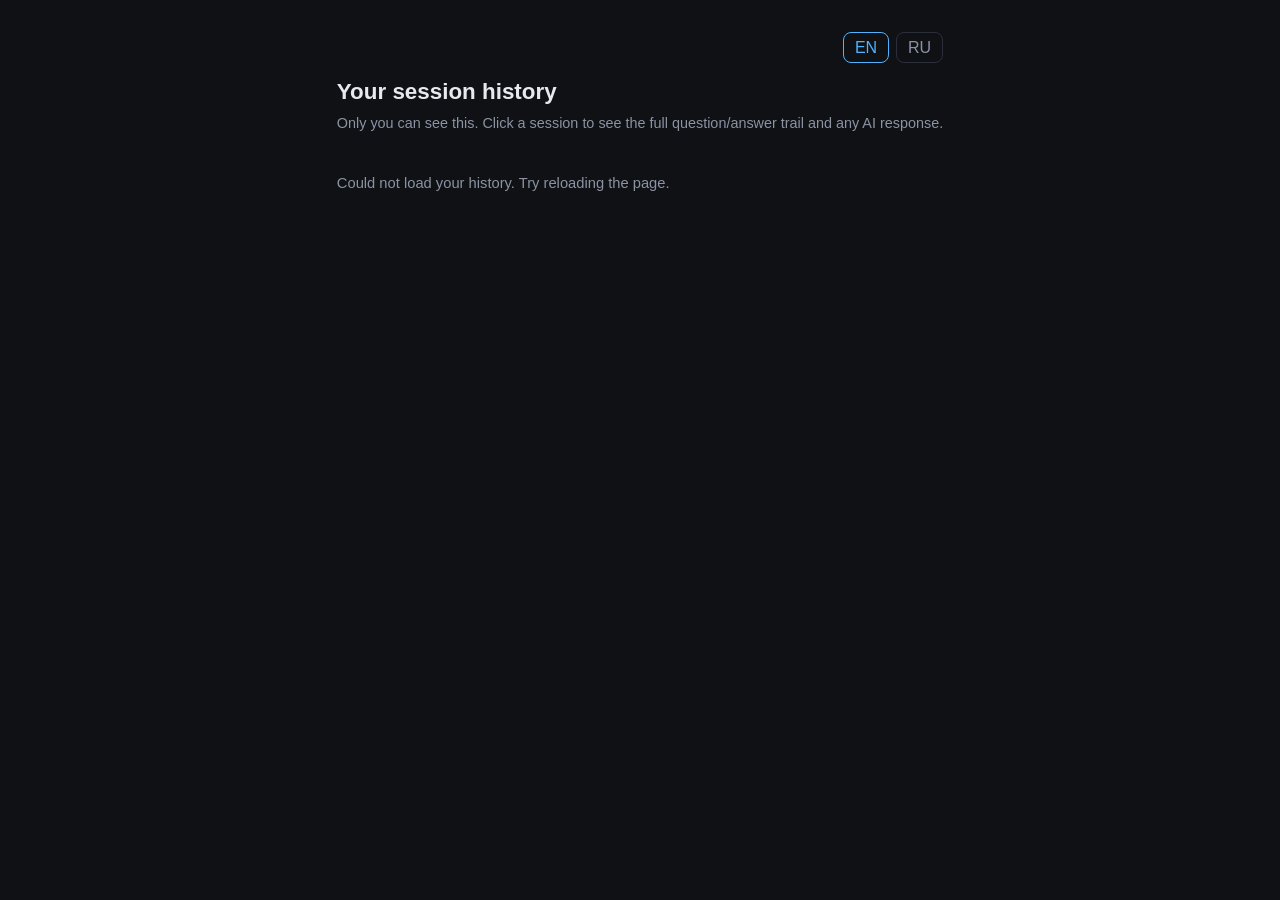
==== app/static/history.html @ deab8cc5 "Add per-technician session history + a personal jobsite recall label Two features from Ivan, scoped " ====
<!DOCTYPE html>
<html lang="en">
<head>
<meta charset="UTF-8">
<meta name="viewport" content="width=device-width, initial-scale=1.0">
<meta name="robots" content="noindex, nofollow">
<title>HVAC DiagTree — session history</title>
<link rel="icon" href="./favicon.ico" sizes="any">
<link rel="icon" type="image/png" href="./icon-512.png" sizes="512x512">
<link rel="stylesheet" href="./style.css">
<style>
.landing { max-width: 640px; margin: 0 auto; padding: 2rem 1rem 3rem; }
.landing h1 { font-size: 1.4rem; margin: 0 0 .5rem; }
.landing p.sub { line-height: 1.5; color: var(--muted); font-size: .9rem; margin: 0 0 1.5rem; }
.lang-switch { display: flex; gap: .4rem; justify-content: flex-end; margin-bottom: 1rem; }
.lang-switch button {
  background: transparent; color: var(--muted); border: 1px solid var(--panel-border);
  border-radius: 8px; padding: .35rem .7rem; cursor: pointer; font: inherit;
}
.lang-switch button.active { color: var(--accent); border-color: var(--accent); }
[data-lang-block] { display: none; }
[data-lang-block].shown { display: block; }
.empty { color: var(--muted); font-size: .92rem; padding: 1rem 0; }
.hist-list { display: flex; flex-direction: column; gap: .6rem; }
.hist-row {
  background: var(--panel); border: 1px solid var(--panel-border); border-radius: 12px;
  padding: .85rem 1rem; cursor: pointer; text-align: left; width: 100%; font: inherit; color: inherit;
}
.hist-row:hover { border-color: var(--accent); }
.hist-row-top { display: flex; align-items: center; justify-content: space-between; gap: .6rem; }
.hist-date { font-size: .78rem; color: var(--muted); font-family: var(--mono); }
.hist-equipment { font-weight: 600; margin-top: .3rem; }
.hist-meta { display: flex; align-items: center; gap: .5rem; margin-top: .4rem; flex-wrap: wrap; }
.hist-jobsite {
  font-size: .78rem; color: var(--text); background: var(--btn-bg);
  border: 1px solid var(--panel-border); border-radius: 6px; padding: .15rem .5rem;
}
.hist-node-id { font-size: .78rem; color: var(--muted); font-family: var(--mono); }
.hist-detail {
  margin-top: .7rem; padding-top: .7rem; border-top: 1px dashed var(--panel-border);
  display: none; font-size: .88rem; line-height: 1.5;
}
.hist-detail.shown { display: block; }
.hist-detail dl { margin: 0; }
.hist-detail dt { color: var(--muted); font-size: .8rem; margin-top: .6rem; }
.hist-detail dt:first-child { margin-top: 0; }
.hist-detail dd { margin: .1rem 0 0; }
.hist-ai {
  background: var(--input-bg); border: 1px solid var(--ai-border); border-radius: 10px;
  padding: .7rem; margin-top: .4rem; white-space: pre-wrap; overflow-wrap: anywhere;
}
.hist-loading { color: var(--muted); font-style: italic; font-size: .85rem; }
</style>
</head>
<body>
<div class="landing">
  <div class="lang-switch">
    <button type="button" data-set-lang="en">EN</button>
    <button type="button" data-set-lang="ru">RU</button>
  </div>

  <section data-lang-block="en">
    <h1>Your session history</h1>
    <p class="sub">Only you can see this. Click a session to see the full question/answer trail and any AI response.</p>
    <div class="empty" id="empty-en" style="display:none">No sessions yet — start a diagnosis and it will show up here.</div>
    <div class="hist-list" id="list-en"></div>
  </section>

  <section data-lang-block="ru">
    <h1>История сессий</h1>
    <p class="sub">Видите только вы. Нажмите на сессию, чтобы увидеть весь ход вопросов/ответов и ответ AI, если он был.</p>
    <div class="empty" id="empty-ru" style="display:none">Пока пусто — начните диагностику, и она появится здесь.</div>
    <div class="hist-list" id="list-ru"></div>
  </section>
</div>
<script src="./landing.js"></script>
<script src="./history.js"></script>
</body>
</html>
---- app/static/style.css ----
:root {
  --bg: #0f1115;
  --panel: #171a21;
  --panel-border: #2a2f3a;
  --text: #e7e9ee;
  --muted: #8b93a3;
  --accent: #4fb3ff;
  --ok: #3ecf8e;
  --warn: #f0b429;
  --crit: #ff5d5d;
  --input-accent: #e0913f;
  --input-accent-bg: #3a2510;
  --step-text: #cf9a68;
  --mono: "SFMono-Regular", Consolas, "Liberation Mono", Menlo, monospace;

  /* Everything below used to be a literal hex/rgba scattered through the
     rules further down — pulled into variables so the field theme block
     near the bottom of this file can override them coherently instead of
     leaving half the UI (badges, buttons, alert tints) stuck on dark-theme
     colors no matter what --bg/--text say. Default values here are exactly
     what those rules always were; nothing changes for the existing dark
     theme. */
  --border-width: 1px;
  --input-bg: #0f1115;
  --disclaimer-bg: #241c0d;
  --warn-bg: #3a2f10;
  --crit-bg: #3a1616;
  --accent-bg: #16233a;
  --accent-hover-bg: #1c2e4d;
  --btn-bg: #1e2330;
  --btn-hover-bg: #202840;
  --input-hover-bg: #4a3018;
  --na-active-bg: #262b36;
  --ai-border: #23324a;
  --quota-border: rgba(139, 147, 163, 0.35);
  --quota-crit-text: #ffd7e4;
  --quota-crit-bg: rgba(255, 122, 168, 0.14);
  --quota-crit-border: rgba(255, 122, 168, 0.55);
  --crit-text: #ffd6d6;
  --crit-active-text: #ffb3b3;
  --ok-tint-bg: rgba(62, 207, 142, 0.08);
  --crit-tint-bg: rgba(255, 93, 93, 0.08);
  --input-tint-bg: rgba(224, 145, 63, 0.08);
  --ok-active-bg: rgba(62, 207, 142, 0.18);
  --crit-active-bg: rgba(255, 93, 93, 0.18);
  --active-border-width: 1px;
}

/* "Field" theme — high-contrast light palette for reading a phone screen in
   direct sun or glare, toggled per-session the same way as language/units
   (see .theme-btn wiring in app.js, setThemePref). Deliberately not tied to
   prefers-color-scheme: a light OS theme doesn't mean bright sunlight, and
   the choice belongs to the technician, not the OS. Not just an inverted
   palette — a dim/translucent tint that reads fine on a dark screen indoors
   can all but disappear under direct sun, so every severity/state color
   below is a solid, high-contrast fill rather than a low-alpha overlay, and
   --border-width goes from 1px to 2px so button/card edges stay visible in
   glare. Known minor gap, not fixed here: the focus-glow box-shadows on
   .numeric-input are hardcoded to the dark theme's orange rgb() and don't
   follow --input-accent into this theme — low-priority, since the border
   color (which does update) already carries the signal. */
:root[data-theme="field"] {
  --bg: #f4f5f2;
  --panel: #ffffff;
  --panel-border: #1c1c1c;
  --text: #0a0a0a;
  --muted: #3f3f3f;
  --accent: #0055c8;
  --ok: #146c3f;
  --warn: #8a5300;
  --crit: #b3261e;
  --input-accent: #8a4600;
  --input-accent-bg: #fdecd9;
  --step-text: #6b3f14;

  --border-width: 2px;
  --input-bg: #ffffff;
  --disclaimer-bg: #fdecd9;
  --warn-bg: #fbdba3;
  --crit-bg: #fbdedc;
  --accent-bg: #b8dcff;
  --accent-hover-bg: #c6ddfa;
  --btn-bg: #ffffff;
  --btn-hover-bg: #eef2f6;
  --input-hover-bg: #fbdecb;
  --na-active-bg: #e6e6e6;
  --ai-border: #0055c8;
  --quota-border: rgba(0, 0, 0, 0.35);
  --quota-crit-text: #7a0f2b;
  --quota-crit-bg: #fbdce6;
  --quota-crit-border: #c23360;
  --crit-text: #7a0f0a;
  --crit-active-text: #7a0f0a;
  --ok-tint-bg: #dff3e6;
  --crit-tint-bg: #fbdedc;
  --input-tint-bg: #fdecd9;
  --ok-active-bg: #a3e0c0;
  --crit-active-bg: #f2a29c;
  /* Selected/active toggle buttons (lang, units, theme, intake) get an
     extra-thick border on top of the already-thicker --border-width — a
     technician glancing at the row in bright sun needs the SELECTED state
     to stand out more than an ordinary unselected button, not just as
     much. Darkened the active fill colors above for the same reason. */
  --active-border-width: 3px;

  /* Root font-size bump scales every rem-sized text/spacing in the app at
     once; explicit padding/min-height bumps below cover the px-sized tap
     targets that rem alone doesn't reach. */
  font-size: 106.25%;
}

:root[data-theme="field"] .btn,
:root[data-theme="field"] .lang-btn {
  min-height: 48px;
  padding: 12px 16px;
}

* { box-sizing: border-box; }

body {
  margin: 0;
  background: var(--bg);
  color: var(--text);
  font-family: -apple-system, Segoe UI, Roboto, Helvetica, Arial, sans-serif;
  min-height: 100vh;
  display: flex;
  flex-direction: column;
  align-items: center;
}

.disclaimer {
  width: 100%;
  box-sizing: border-box;
  background: var(--disclaimer-bg);
  color: var(--muted);
  border-bottom: 1px solid var(--panel-border);
  font-size: 0.72rem;
  line-height: 1.5;
  text-align: center;
  padding: 7px 16px;
}

.offline-banner {
  width: 100%;
  box-sizing: border-box;
  background: var(--warn-bg);
  color: var(--warn);
  border-bottom: 1px solid var(--panel-border);
  font-size: 0.8rem;
  line-height: 1.5;
  text-align: center;
  padding: 10px 16px;
}

.wrap {
  width: 100%;
  max-width: 720px;
  padding: 24px 16px 40px;
  display: flex;
  flex-direction: column;
  gap: 16px;
}

header h1 {
  font-size: 1.3rem;
  margin: 0;
  letter-spacing: 0.2px;
}

.header-home-link {
  display: flex;
  align-items: center;
  gap: 8px;
  color: inherit;
  text-decoration: underline;
  text-decoration-color: var(--muted);
  text-underline-offset: 3px;
}

.header-home-link:hover {
  text-decoration-color: var(--accent);
  opacity: 0.85;
}

.header-icon {
  width: 28px;
  height: 28px;
  flex-shrink: 0;
}

/* Title on its own full-width row, controls row below — was one row with
   the title competing for space against RU/EN/invite, which wrapped
   "HVAC Troubleshooting Guide" onto three lines on an ordinary phone
   (worse under the field theme's larger root font-size). Full width gives
   the title room to stay on one line at its normal size instead of
   shrinking it. */
.header-top {
  display: flex;
  flex-direction: column;
  align-items: flex-start;
  gap: 8px;
  margin-bottom: 10px;
}

/* Safety net for genuinely narrow/legacy screens (≤360px) where even a
   full-width row isn't quite enough room at the normal size. */
@media (max-width: 360px) {
  header h1 {
    font-size: 1.12rem;
  }
}

/* Theme (left) + language/invite (right) share one row, split to opposite
   edges — same anti-mistap reasoning as the unit/theme split below, applied
   here between two DIFFERENT kinds of controls that used to sit close
   together. Only visible together on the very first screen of a session
   (#langSwitch hides on its own past that point, see
   updateHeaderControlsVisibility in app.js) — with #langSwitch hidden,
   justify-content:space-between naturally leaves the theme group alone at
   the left edge, no extra rule needed for that case. */
.controls-row-top {
  display: flex;
  align-items: center;
  justify-content: space-between;
  gap: 12px;
  margin-bottom: 10px;
}

.lang-switch {
  display: flex;
  gap: 4px;
  flex-shrink: 0;
}

/* Extra breathing room before RU/EN — inviting a colleague and switching
   language are unrelated actions that used to sit at the same 4px as the
   RU/EN pair itself, making the invite button an easy mistap next to them. */
.invite-link {
  margin-right: 14px;
}

.lang-btn {
  border: var(--border-width) solid var(--panel-border);
  background: transparent;
  color: var(--muted);
  padding: 5px 10px;
  border-radius: 8px;
  font-size: 0.75rem;
  font-family: var(--mono);
  letter-spacing: 0.04em;
  cursor: pointer;
  transition: border-color .15s, background .15s, color .15s;
}

.lang-btn:hover { color: var(--text); border-color: var(--accent); }

.lang-btn.active {
  color: var(--accent);
  border-color: var(--accent);
  border-width: var(--active-border-width);
  background: var(--accent-bg);
}

/* Session-only unit preference (°F/°C, psig/kPa) — same button look as the
   language switch, but its own row so it can wrap independently on narrow
   screens instead of crowding the title. Only affects what a technician
   types into a numeric_input field and how its range hint reads; the
   always-on dual-unit annotation elsewhere in the app (annotateUnits) is
   untouched. See CLAUDE.md "Выбор единиц измерения на сеанс". */
.unit-switch-row {
  display: flex;
  gap: 12px;
  flex-wrap: wrap;
  margin-bottom: 10px;
}

/* Orange active state instead of the default .lang-btn.active blue — a
   technician's unit choice is a "pay attention, this changed the numbers
   you're reading" signal, not a neutral preference like language, so it
   gets the same warm accent used for attention states elsewhere (--warn). */
.unit-btn.active {
  color: var(--warn);
  border-color: var(--warn);
  border-width: var(--active-border-width);
  background: var(--warn-bg);
}

.unit-switch {
  display: flex;
  gap: 4px;
}

/* Session-only display theme (dark / field) — its own .unit-switch group,
   but living in .controls-row-top (left side, next to language on the
   right) rather than the temp/pressure row below — moved there at the
   user's request so theme sits with language, not with units. Only
   .lang-btn styling is reused (class="lang-btn theme-btn" in tool.html) —
   its "active" look already comes from the .lang-btn.active rule above,
   nothing theme-specific needed here. The actual repaint happens through
   the CSS variable overrides further up, triggered by the data-theme
   attribute app.js sets on <html>. Unlike #langSwitch, this group is NOT
   gated by updateHeaderControlsVisibility — a technician needs to be able
   to flip themes at any point in a session (walking from shade into direct
   sun), not just on the first screen. */

.breadcrumb {
  font-size: 0.7rem;
  line-height: 1.6;
  color: var(--muted);
  opacity: 0.7;
  text-align: center;
  padding: 0 16px;
}

.breadcrumb-alert {
  color: var(--crit);
}

.card {
  background: var(--panel);
  border: var(--border-width) solid var(--panel-border);
  border-radius: 14px;
  padding: 22px 20px;
  display: flex;
  flex-direction: column;
  gap: 14px;
  min-height: 160px;
}

.q-text {
  font-size: 1.25rem;
  line-height: 1.4;
  font-weight: 600;
}

.q-text-with-refrigerant {
  display: flex;
  align-items: flex-start;
  justify-content: space-between;
  gap: 12px;
}

.q-refrigerant-chip {
  flex-shrink: 0;
  font-weight: 400;
}

.options {
  display: flex;
  flex-direction: column;
  gap: 14px;
  margin-top: 4px;
}

.btn {
  border: var(--border-width) solid var(--panel-border);
  background: var(--btn-bg);
  color: var(--text);
  padding: 12px 14px;
  border-radius: 10px;
  font-size: 1.1rem;
  text-align: left;
  cursor: pointer;
  transition: border-color .15s, background .15s;
}

.btn:hover { border-color: var(--accent); background: var(--btn-hover-bg); }

.btn:disabled {
  opacity: 0.45;
  cursor: not-allowed;
}

.btn:disabled:hover { border-color: var(--panel-border); background: var(--btn-bg); }

.btn.ghost {
  background: transparent;
  color: var(--muted);
  font-size: 0.85rem;
  padding: 8px 12px;
}

.btn.ghost:hover { color: var(--text); border-color: var(--accent); }

.btn.ai {
  border-color: var(--accent);
  color: var(--accent);
  background: var(--accent-bg);
}

.btn.ai:hover { background: var(--accent-hover-bg); }

.btn.input-action {
  border-color: var(--input-accent);
  color: var(--input-accent);
  background: var(--input-accent-bg);
}

.btn.input-action:hover { background: var(--input-hover-bg); }

.result-text {
  font-size: 0.98rem;
  line-height: 1.55;
  white-space: pre-wrap;
  overflow-wrap: anywhere;
}

.result-disclaimer {
  font-size: 0.72rem;
  line-height: 1.4;
  color: var(--muted);
  font-style: italic;
  margin-top: 4px;
}

.badge {
  align-self: flex-start;
  font-family: var(--mono);
  font-size: 0.7rem;
  text-transform: uppercase;
  letter-spacing: 0.06em;
  padding: 3px 9px;
  border-radius: 6px;
}

.badge.info { background: var(--accent-bg); color: var(--accent); }
.badge.warning { background: var(--warn-bg); color: var(--warn); }
.badge.critical { background: var(--crit-bg); color: var(--crit); }

.safety-banner {
  background: var(--crit-bg);
  color: var(--crit);
  border: 1px solid var(--crit);
  border-radius: 10px;
  padding: 10px 14px;
  font-size: 0.9rem;
  line-height: 1.4;
}

.related-checks {
  border: 1px solid var(--panel-border);
  border-radius: 10px;
  padding: 10px 14px;
  font-size: 0.88rem;
  line-height: 1.5;
}

.related-checks-title {
  font-family: var(--mono);
  font-size: 0.72rem;
  text-transform: uppercase;
  letter-spacing: 0.05em;
  color: var(--accent);
  margin-bottom: 6px;
}

.related-checks ul {
  margin: 0;
  padding-left: 1.2em;
}

textarea {
  width: 100%;
  min-height: 90px;
  resize: vertical;
  background: var(--input-bg);
  color: var(--text);
  border: var(--border-width) solid var(--panel-border);
  border-radius: 10px;
  padding: 10px;
  font-family: inherit;
  font-size: 0.95rem;
}

.numeric-row {
  display: flex;
  align-items: center;
  gap: 10px;
}

.numeric-input {
  /* Shared visual style, also reused (deliberately) for non-numeric
     fields that just want the same look — manufacturer/model/refrigerant
     selects — so this class itself must NOT assume a short numeric value.
     See .numeric-input.narrow below for the fields that actually are one. */
  flex: 1;
  min-width: 0;
  background: var(--input-bg);
  color: var(--text);
  border: var(--border-width) solid var(--input-accent);
  border-radius: 10px;
  padding: 12px 14px;
  font-family: inherit;
  font-size: 1.3rem;
  box-shadow: 0 0 0 1px rgba(224, 145, 63, 0.15);
}

.numeric-input:focus {
  outline: none;
  border-color: var(--input-accent);
  box-shadow: 0 0 0 3px rgba(224, 145, 63, 0.25);
}

/* Readings here are a handful of digits (temps, pressures, amps) — 6ch is
   comfortable room without the field stretching across the card. Applied
   only to fields that actually take a typed number (numeric_input,
   measurement) — never to .numeric-input alone, which is also reused for
   non-numeric selects/inputs that need the same look at full width. */
.numeric-input.narrow {
  flex: 0 0 auto;
  width: 6ch;
}

.numeric-input.invalid {
  border-color: var(--crit);
  box-shadow: none;
}

.numeric-unit {
  font-family: var(--mono);
  font-size: 1rem;
  color: var(--input-accent);
  white-space: nowrap;
}

.numeric-hint {
  font-size: 0.78rem;
  color: var(--muted);
  min-height: 1.1em;
}

/* Same muted small-print register as .numeric-hint above, and reserved
   height for the same reason: the line is always present, so nothing below
   it moves as the count changes while typing. Only goes loud (--warn, the
   palette's existing "pay attention, not an error" colour) in the last 10%. */
/* Quota warning. Deliberately quiet at the halfway mark and unmistakable in
   the last tenth: the point is to let a technician finish the job on the
   requests left, not to nag. The pink reads as "running out" without the
   alarm of an error state, which this is not — the checklist keeps working
   either way. */
.quota-notice {
  margin-top: 0.6rem;
  padding: 0.5rem 0.7rem;
  border-radius: 8px;
  font-size: 0.8rem;
  color: var(--muted);
  border: 1px solid var(--quota-border);
}

.quota-notice.critical {
  color: var(--quota-crit-text);
  background: var(--quota-crit-bg);
  border-color: var(--quota-crit-border);
}

.char-counter {
  font-family: var(--mono);
  font-size: 0.72rem;
  color: var(--muted);
  min-height: 1.1em;
  text-align: right;
}

.char-counter.near-limit {
  color: var(--warn);
}

.measurement-field {
  display: flex;
  flex-direction: column;
  gap: 4px;
}

.measurement-field-label {
  font-size: 0.82rem;
  color: var(--input-accent);
}

.measurement-alert {
  display: flex;
  align-items: flex-start;
  gap: 10px;
  border: 2px solid var(--crit);
  background: var(--crit-bg);
  color: var(--crit-text);
  border-radius: 10px;
  padding: 12px 14px;
  font-size: 0.88rem;
  line-height: 1.5;
}

.measurement-alert-icon {
  font-size: 1.25rem;
  line-height: 1;
}

.ai-box {
  border-top: 1px dashed var(--panel-border);
  padding-top: 14px;
  margin-top: 6px;
  display: flex;
  flex-direction: column;
  gap: 10px;
}

.intake-progress {
  font-family: var(--mono);
  font-size: 0.75rem;
  color: var(--accent);
  text-transform: uppercase;
  letter-spacing: 0.06em;
}

.intake-item {
  display: flex;
  flex-direction: column;
  gap: 8px;
  padding: 10px 10px 12px;
  border-radius: 8px;
  border: 1px solid transparent;
}

.intake-item.current {
  border-color: var(--input-accent);
  background: var(--input-tint-bg);
}

/* Dimmed, not disabled — a tech can still pick this, the fade plus the
   .numeric-hint line under the label (see intakeAtypicalHint in app.js)
   just flag it as uncommon for the current equipment type. Opacity, not a
   muted color swap, so it stays legible against either theme without a
   second set of shading colors to maintain. */
.intake-item.atypical {
  opacity: 0.6;
}

/* select-type items only — the row border reflects whether the chosen
   reading matches `normal` (green), doesn't (red/amber), or was ruled N/A
   (neutral, no extra class). Checkbox items never get this: there's no
   "bad" outcome for them, only done/not-applicable. */
.intake-item.intake-select-normal {
  border-color: var(--ok);
  background: var(--ok-tint-bg);
}

.intake-item.intake-select-abnormal {
  border-color: var(--crit);
  background: var(--crit-tint-bg);
}

.intake-item-label {
  font-size: 0.92rem;
  line-height: 1.4;
}

.intake-item-field-row {
  display: flex;
  gap: 8px;
}

.intake-item-field-row .intake-toggle-btn {
  flex: 0 0 84px;
}

/* Button-toggle group shared by checkbox (Done/N-A) and select (options +
   N-A) items — replaces the old native checkbox + tiny "N/A" checkbox with
   large, unambiguous, glove-friendly tap targets (see CLAUDE.md intake UI
   task: the old checkbox-only UI was easy to misread at a glance). */
.intake-toggle-group {
  display: flex;
  gap: 8px;
  flex-wrap: wrap;
}

.intake-toggle-btn {
  flex: 1;
  min-width: 64px;
  min-height: 52px;
  border: var(--border-width) solid var(--panel-border);
  background: var(--btn-bg);
  color: var(--muted);
  border-radius: 10px;
  font-size: 0.92rem;
  font-weight: 600;
  cursor: pointer;
  transition: border-color .15s, background .15s, color .15s;
}

.intake-toggle-btn:hover { border-color: var(--accent); color: var(--text); }

.intake-toggle-btn:disabled {
  opacity: 0.45;
  cursor: not-allowed;
}

.intake-toggle-btn:disabled:hover { border-color: var(--panel-border); color: var(--muted); }

/* Generic "selected" fill — used as-is for checkbox's Done button (no
   good/bad judgment, just an explicit confirmation) and as the base for
   select's normal/abnormal variants below. */
.intake-toggle-btn.active {
  background: var(--accent-bg);
  border-color: var(--accent);
  border-width: var(--active-border-width);
  color: var(--text);
}

.intake-toggle-btn.active.normal {
  background: var(--ok-active-bg);
  border-color: var(--ok);
  color: var(--ok);
}

.intake-toggle-btn.active.abnormal {
  background: var(--crit-active-bg);
  border-color: var(--crit);
  color: var(--crit-active-text);
}

.intake-toggle-btn.intake-na-btn.active {
  background: var(--na-active-bg);
  border-color: var(--muted);
  color: var(--text);
}

.checklist {
  display: flex;
  flex-direction: column;
  gap: 8px;
  border-top: 1px dashed var(--panel-border);
  padding-top: 14px;
  margin-top: 6px;
}

.checklist-progress {
  font-family: var(--mono);
  font-size: 0.75rem;
  color: var(--muted);
}

.checklist-item {
  display: flex;
  align-items: center;
  gap: 10px;
  font-size: 0.92rem;
  cursor: pointer;
}

.checklist-item input[type="checkbox"] {
  width: 18px;
  height: 18px;
  accent-color: var(--input-accent);
  flex-shrink: 0;
}

.checklist-field-input {
  flex: 1;
  min-width: 0;
  background: var(--input-bg);
  color: var(--text);
  border: var(--border-width) solid var(--panel-border);
  border-radius: 8px;
  padding: 8px 10px;
  font-family: inherit;
  font-size: 0.9rem;
}

/* A field with a unit is always a numeric reading, never free text (see
   the field items in graph.json) — same 6ch reasoning as .numeric-input,
   instead of stretching across the row like a description field does. */
.checklist-field-input.numeric {
  flex: 0 0 auto;
  width: 6ch;
}

.report-section {
  display: flex;
  flex-direction: column;
  gap: 6px;
  border: 1px solid var(--panel-border);
  border-radius: 10px;
  padding: 10px 14px;
}

.report-intake-row {
  display: flex;
  align-items: center;
  gap: 10px;
  width: 100%;
  min-height: 52px;
  padding: 10px 14px;
  border-radius: 10px;
  border: var(--border-width) solid var(--panel-border);
  background: var(--btn-bg);
  color: var(--text);
  font-size: 0.88rem;
  text-align: left;
  cursor: pointer;
}

.report-intake-row:hover { border-color: var(--accent); }

.report-intake-row.done {
  border-color: var(--ok);
  background: var(--ok-tint-bg);
}

.report-intake-row.pending {
  border-color: var(--input-accent);
  background: var(--input-tint-bg);
}

.report-intake-icon {
  font-weight: 700;
  flex: 0 0 auto;
}

.report-intake-row.done .report-intake-icon { color: var(--ok); }
.report-intake-row.pending .report-intake-icon { color: var(--input-accent); }

.mfg-doc-link {
  font-size: 0.85rem;
}

.mfg-doc-link a {
  color: var(--accent);
  text-decoration: none;
}

.mfg-doc-link a:hover {
  text-decoration: underline;
}

.ai-response {
  position: relative;
  overflow: hidden;
  background: var(--input-bg);
  border: var(--border-width) solid var(--ai-border);
  border-radius: 10px;
  padding: 14px;
  font-size: 0.92rem;
  line-height: 1.55;
  white-space: pre-wrap;
  overflow-wrap: anywhere;
}

/* Tiled diagonal "AI GENERATED" watermark — makes the text's origin
   unmistakable even in a tight screenshot crop, unlike a corner label
   (.ai-label) which a crop can cut out entirely. Doesn't interfere with
   selecting/copying the actual response text: pointer-events:none on the
   pseudo-element removes it from hit-testing, and it's a positioned
   descendant inserted first in DOM order, so it paints behind the
   element's own in-flow text automatically — no z-index needed. Verified
   live (not just read from the CSS): real mouse-drag selection over the
   watermark still selects and copies the full response text correctly. */
.ai-response::before {
  content: "";
  position: absolute;
  inset: 0;
  pointer-events: none;
  opacity: 0.16;
  background-image: url("data:image/svg+xml,%3Csvg xmlns='http://www.w3.org/2000/svg' width='170' height='110'%3E%3Ctext x='-15' y='70' font-family='monospace' font-size='18' font-weight='700' letter-spacing='2' fill='%23808080' transform='rotate(-25 85 55)'%3EAI GENERATED%3C/text%3E%3C/svg%3E");
  background-repeat: repeat;
}

.ai-response.loading { color: var(--muted); font-style: italic; }
.ai-response.error { color: var(--crit); }

.ai-label {
  font-family: var(--mono);
  font-size: 0.72rem;
  color: var(--accent);
  text-transform: uppercase;
  letter-spacing: 0.06em;
}

footer {
  display: flex;
  justify-content: space-between;
  gap: 8px;
}

.footer-disclaimer {
  font-size: 0.68rem;
  line-height: 1.4;
  color: var(--muted);
  opacity: 0.6;
  text-align: center;
  padding: 0 16px;
}

.version-info {
  font-family: var(--mono);
  font-size: 0.68rem;
  color: var(--muted);
  text-align: center;
  opacity: 0.6;
}

/* The source link sits in the same muted footer line as the commit hash and
   deliberately doesn't stand out — it's there to satisfy AGPL section 13 and
   for the curious, not to pull attention away from the diagnosis. */
.version-info a {
  color: inherit;
  text-decoration: underline;
}

/* Generic visibility utility — toggled from render() on whatever needs to
   come and go with session progress (the legal banner, the lang/invite
   switch — see updateDisclaimerVisibility/updateHeaderControlsVisibility
   in app.js), rather than a class per element. Deliberately last in the
   file: it and .lang-switch{display:flex} have equal specificity (one
   class each), so cascade order decides, and this needs to always win
   regardless of what gets added above it later. */
.hidden {
  display: none;
}
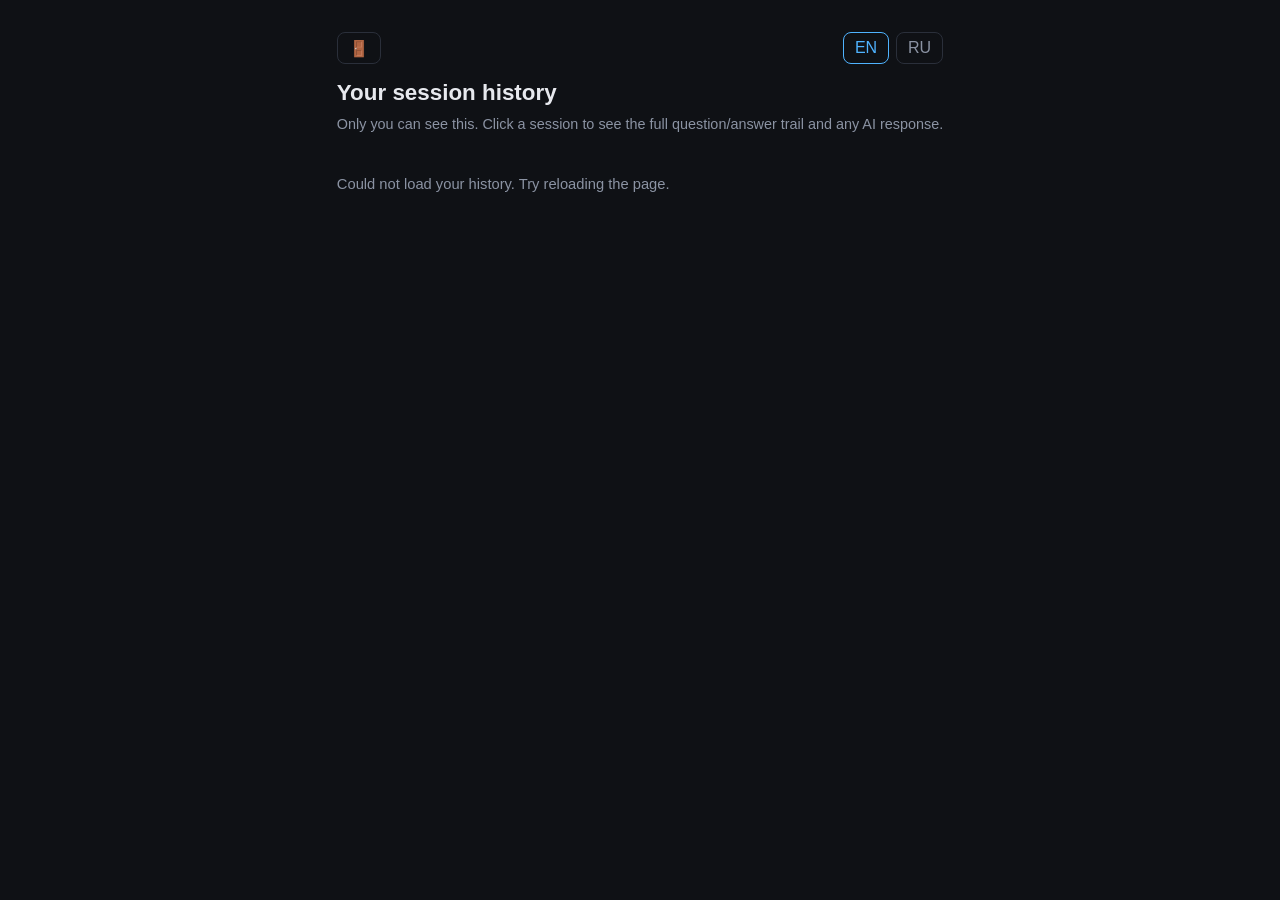
==== commit 15b1aee3: "Add account logout + admin delete-user to the invite-gate panel Both were missing entirely -- there " ====
--- a/app/static/history.html
+++ b/app/static/history.html
@@ -18,6 +18,7 @@
   border-radius: 8px; padding: .35rem .7rem; cursor: pointer; font: inherit;
 }
 .lang-switch button.active { color: var(--accent); border-color: var(--accent); }
+.lang-switch #logoutBtn { margin-right: auto; }
 [data-lang-block] { display: none; }
 [data-lang-block].shown { display: block; }
 .empty { color: var(--muted); font-size: .92rem; padding: 1rem 0; }
@@ -55,6 +56,7 @@
 <body>
 <div class="landing">
   <div class="lang-switch">
+    <button type="button" id="logoutBtn" title="Log out">🚪</button>
     <button type="button" data-set-lang="en">EN</button>
     <button type="button" data-set-lang="ru">RU</button>
   </div>
--- a/app/static/style.css
+++ b/app/static/style.css
@@ -115,6 +115,17 @@
   padding: 12px 16px;
 }
 
+/* Icon-only buttons (theme toggle, history/invite/admin links) keep the
+   base .lang-btn font-size (0.75rem) even in field theme, so the emoji
+   glyph stayed dark-theme-sized while the button itself grew to the
+   48px tap target above — a small icon adrift in a much bigger square.
+   Bumped just for these, not all .lang-btn text, since RU/EN/unit
+   labels already read fine at the base size. */
+:root[data-theme="field"] .theme-btn,
+:root[data-theme="field"] .invite-link {
+  font-size: 1.5rem;
+}
+
 * { box-sizing: border-box; }
 
 body {
@@ -126,6 +137,65 @@
   display: flex;
   flex-direction: column;
   align-items: center;
+}
+
+.nameplate-warning {
+  background: var(--crit-bg);
+  border: var(--border-width) solid var(--crit);
+  border-radius: 10px;
+  padding: .8rem 1rem;
+  margin: .6rem 0;
+  font-size: .88rem;
+  line-height: 1.5;
+}
+.nameplate-warning-title { font-weight: 700; margin-bottom: .3rem; }
+.nameplate-warning-actions { display: flex; gap: .6rem; margin-top: .7rem; flex-wrap: wrap; }
+.nameplate-result {
+  background: var(--panel);
+  border: var(--border-width) solid var(--panel-border);
+  border-radius: 10px;
+  padding: .8rem 1rem;
+  margin: .6rem 0;
+  font-size: .88rem;
+}
+.nameplate-result dl { margin: .4rem 0 0; }
+.nameplate-result dt { color: var(--muted); font-size: .78rem; margin-top: .5rem; }
+.nameplate-result dt:first-child { margin-top: 0; }
+.nameplate-result dd { margin: .1rem 0 0; font-weight: 600; }
+.nameplate-confidence-low { color: var(--warn); font-weight: 600; margin-top: .5rem; }
+
+/* Per-field confidence, 17 Sep 2026: amber (--warn), the same "pay
+   attention" tone as .unit-btn.active, not the alarm red used for
+   .nameplate-warning -- this is "double-check this one," not a safety
+   gate. dd itself gets the tint so the whole cell reads as flagged, not
+   just the input's own border. */
+.nameplate-result dd.nameplate-field-uncertain {
+  background: var(--warn-bg);
+  border: var(--border-width) solid var(--warn);
+  border-radius: 8px;
+  padding: .3rem .5rem;
+}
+.nameplate-result dd.nameplate-field-uncertain input {
+  font-weight: 600;
+  width: 100%;
+  box-sizing: border-box;
+}
+.nameplate-field-uncertain-hint {
+  color: var(--warn);
+  font-size: .72rem;
+  font-weight: 400;
+  margin-top: .2rem;
+}
+
+/* Blue (--accent) is reserved for the OPPOSITE case: a value the nameplate
+   photo was confident about, carried forward into a later step
+   (refrigerant_select's dropdown, the reference fields in
+   renderMeasurement) for the tech to confirm rather than re-type. Never
+   applied on the nameplate result card itself -- that's what
+   .nameplate-field-uncertain/plain text are for. */
+.nameplate-prefilled {
+  border-color: var(--accent) !important;
+  background: var(--accent-bg) !important;
 }
 
 .disclaimer {
@@ -237,6 +307,16 @@
    RU/EN pair itself, making the invite button an easy mistap next to them. */
 .invite-link {
   margin-right: 14px;
+}
+
+/* The 👥 glyph itself renders in a very dark indigo in most emoji fonts
+   (unlike the light/white 🕓 and ⚙️ next to it), making it nearly
+   invisible against the dark theme's button background — text color
+   doesn't affect emoji rendering, so this has to brighten the glyph
+   itself. Field theme's light background already gives it plenty of
+   contrast as-is, so the filter is scoped to dark theme only. */
+:root:not([data-theme="field"]) #inviteLink {
+  filter: brightness(2.2);
 }
 
 .lang-btn {
@@ -426,6 +506,7 @@
 .badge.info { background: var(--accent-bg); color: var(--accent); }
 .badge.warning { background: var(--warn-bg); color: var(--warn); }
 .badge.critical { background: var(--crit-bg); color: var(--crit); }
+.badge.a2l { background: var(--crit-bg); color: var(--crit); }
 
 .safety-banner {
   background: var(--crit-bg);
@@ -571,6 +652,45 @@
   gap: 4px;
 }
 
+.refrigerant-favorites {
+  display: flex;
+  flex-direction: column;
+  gap: 6px;
+  margin-bottom: 4px;
+}
+
+.refrigerant-favorite-row {
+  display: flex;
+  gap: 6px;
+}
+
+.refrigerant-favorite-name {
+  flex: 1;
+}
+
+/* Reorder (▲▼) and remove (★) buttons on a favorited refrigerant — smaller
+   than the main answer buttons on purpose: these are occasional list-
+   management taps, not the primary field-diagnosis action a glove needs to
+   hit reliably every time (see .intake-toggle-btn's 52px minimum for that
+   case). */
+.refrigerant-favorite-move {
+  flex: 0 0 40px;
+  min-height: 44px;
+  border: var(--border-width) solid var(--panel-border);
+  background: var(--btn-bg);
+  color: var(--muted);
+  border-radius: 8px;
+  font-size: 0.9rem;
+  cursor: pointer;
+}
+
+.refrigerant-favorite-move:hover { border-color: var(--accent); color: var(--text); }
+
+.refrigerant-favorite-move:disabled {
+  opacity: 0.35;
+  cursor: not-allowed;
+}
+
 .measurement-field-label {
   font-size: 0.82rem;
   color: var(--input-accent);
@@ -648,9 +768,30 @@
   background: var(--crit-tint-bg);
 }
 
+/* a2lGated items (leak_sensor_present/rds_check) once this session's
+   refrigerant is confirmed A2L — see isA2LRefrigerant() in app.js. Same
+   red/critical tokens as intake-select-abnormal above on purpose ("A2L
+   present" is itself a safety-relevant fact, not just an off-normal
+   reading), the .badge.a2l label plus the dedicated hint text tell the two
+   apart rather than a second color family. */
+.intake-item.a2l-emphasis {
+  border-color: var(--crit);
+  background: var(--crit-tint-bg);
+}
+
+.a2l-hint {
+  color: var(--crit);
+  font-weight: 600;
+}
+
 .intake-item-label {
   font-size: 0.92rem;
   line-height: 1.4;
+}
+
+.intake-item-label .badge {
+  margin-left: 8px;
+  vertical-align: middle;
 }
 
 .intake-item-field-row {
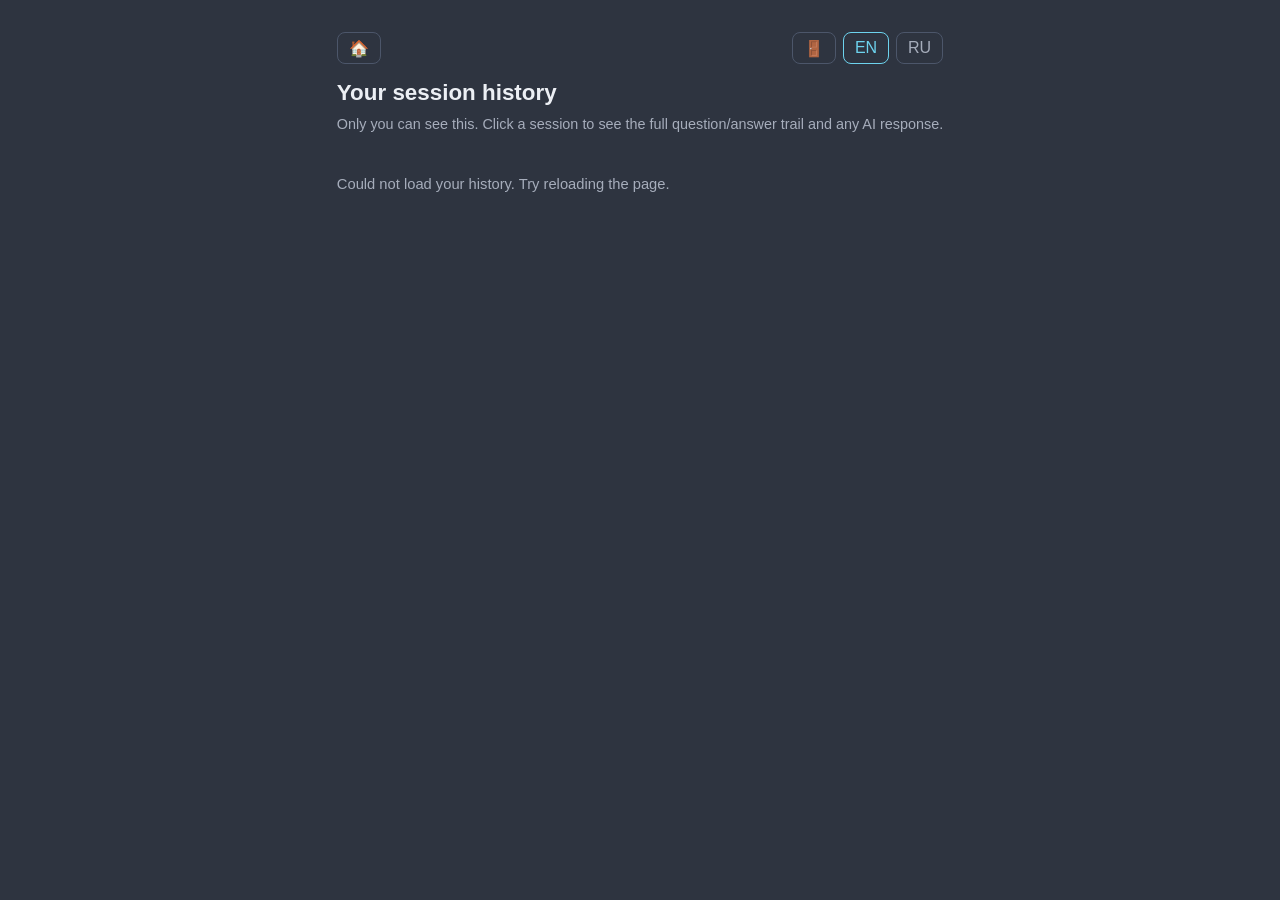
==== commit 4e4f902c: "Add a back-to-diagnose link on /panel, /history, /manage-invites All three were reachable from the /" ====
--- a/app/static/history.html
+++ b/app/static/history.html
@@ -18,7 +18,11 @@
   border-radius: 8px; padding: .35rem .7rem; cursor: pointer; font: inherit;
 }
 .lang-switch button.active { color: var(--accent); border-color: var(--accent); }
-.lang-switch #logoutBtn { margin-right: auto; }
+.lang-switch #backLink {
+  margin-right: auto; text-decoration: none; display: inline-flex; align-items: center;
+  background: transparent; color: var(--muted); border: 1px solid var(--panel-border);
+  border-radius: 8px; padding: .35rem .7rem; cursor: pointer; font: inherit;
+}
 [data-lang-block] { display: none; }
 [data-lang-block].shown { display: block; }
 .empty { color: var(--muted); font-size: .92rem; padding: 1rem 0; }
@@ -56,6 +60,7 @@
 <body>
 <div class="landing">
   <div class="lang-switch">
+    <a id="backLink" href="/diagnose" title="Back to diagnose">🏠</a>
     <button type="button" id="logoutBtn" title="Log out">🚪</button>
     <button type="button" data-set-lang="en">EN</button>
     <button type="button" data-set-lang="ru">RU</button>
--- a/app/static/style.css
+++ b/app/static/style.css
@@ -1,49 +1,73 @@
 :root {
-  --bg: #0f1115;
-  --panel: #171a21;
-  --panel-border: #2a2f3a;
-  --text: #e7e9ee;
-  --muted: #8b93a3;
-  --accent: #4fb3ff;
-  --ok: #3ecf8e;
-  --warn: #f0b429;
-  --crit: #ff5d5d;
-  --input-accent: #e0913f;
-  --input-accent-bg: #3a2510;
-  --step-text: #cf9a68;
+  /* Nord-inspired default palette (18 Sep 2026, replaces the original
+     navy/bright-blue set) — Ivan's own read on the old one: dark bg + a
+     bright blue accent is exactly the same "generic AI-generated dev tool"
+     archetype as the purple-gradient cliché, just a different hue. Chosen
+     over a from-scratch palette or a wholesale copy of an existing named
+     theme (Nord/Gruvbox/Catppuccin all compared live first, see the chat
+     history) as a middle ground: recognizably calmer/warmer than the old
+     bright-navy look, but the severity colors (--ok/--warn/--crit/--accent/
+     --input-accent) are deliberately brighter than Nord's own muted aurora
+     tones — Ivan's direct feedback after the first pass was that the
+     stock Nord hues read as barely-visible against the panel background
+     in a real screenshot. See CLAUDE.md "Тема интерфейса..." for the
+     comparison screenshots this was picked from. */
+  --bg: #2e3440;
+  --panel: #3b4252;
+  --panel-border: #4c566a;
+  --text: #eceff4;
+  --muted: #a6adbb;
+  --accent: #6dd3ee;
+  --ok: #7ee08f;
+  --warn: #ffd54f;
+  --crit: #ff6b72;
+  --input-accent: #ffa057;
+  --input-accent-bg: #3a2c22;
+  --step-text: #ffc199;
   --mono: "SFMono-Regular", Consolas, "Liberation Mono", Menlo, monospace;
 
   /* Everything below used to be a literal hex/rgba scattered through the
      rules further down — pulled into variables so the field theme block
      near the bottom of this file can override them coherently instead of
      leaving half the UI (badges, buttons, alert tints) stuck on dark-theme
-     colors no matter what --bg/--text say. Default values here are exactly
-     what those rules always were; nothing changes for the existing dark
-     theme. */
+     colors no matter what --bg/--text say. */
   --border-width: 1px;
-  --input-bg: #0f1115;
-  --disclaimer-bg: #241c0d;
-  --warn-bg: #3a2f10;
-  --crit-bg: #3a1616;
-  --accent-bg: #16233a;
-  --accent-hover-bg: #1c2e4d;
-  --btn-bg: #1e2330;
-  --btn-hover-bg: #202840;
-  --input-hover-bg: #4a3018;
-  --na-active-bg: #262b36;
-  --ai-border: #23324a;
-  --quota-border: rgba(139, 147, 163, 0.35);
-  --quota-crit-text: #ffd7e4;
-  --quota-crit-bg: rgba(255, 122, 168, 0.14);
-  --quota-crit-border: rgba(255, 122, 168, 0.55);
-  --crit-text: #ffd6d6;
-  --crit-active-text: #ffb3b3;
-  --ok-tint-bg: rgba(62, 207, 142, 0.08);
-  --crit-tint-bg: rgba(255, 93, 93, 0.08);
-  --input-tint-bg: rgba(224, 145, 63, 0.08);
-  --ok-active-bg: rgba(62, 207, 142, 0.18);
-  --crit-active-bg: rgba(255, 93, 93, 0.18);
+  --input-bg: #2e3440;
+  --disclaimer-bg: #332a1e;
+  --warn-bg: #3a3220;
+  --crit-bg: #3a1f22;
+  --accent-bg: #22333c;
+  --accent-hover-bg: #294050;
+  --btn-bg: #414a5a;
+  --btn-hover-bg: #4c566a;
+  --input-hover-bg: #4a3324;
+  --na-active-bg: #3f4759;
+  --ai-border: #3a5261;
+  --quota-border: rgba(166, 173, 187, 0.35);
+  --quota-crit-text: #ffd7e0;
+  --quota-crit-bg: rgba(255, 107, 114, 0.18);
+  --quota-crit-border: rgba(255, 107, 114, 0.55);
+  --crit-text: #ffd9dc;
+  --crit-active-text: #ffb3b8;
+  --ok-tint-bg: rgba(126, 224, 143, 0.12);
+  --crit-tint-bg: rgba(255, 107, 114, 0.12);
+  --input-tint-bg: rgba(255, 160, 87, 0.12);
+  --ok-active-bg: rgba(126, 224, 143, 0.24);
+  --crit-active-bg: rgba(255, 107, 114, 0.24);
   --active-border-width: 1px;
+
+  /* .numeric-input's box-shadow glow, split out as its own rgba() rather
+     than reusing --input-accent directly -- a plain hex var can't carry
+     partial opacity on its own. Used to be a literal rgba(224,145,63,...)
+     inline on each rule below, hardcoded to the old palette's
+     --input-accent hue; harmless by coincidence back then, but editing
+     the palette without updating these too would have left the glow
+     visibly mismatched against the (now-updated) border color it's
+     supposed to echo -- fixed in the same pass as the palette change,
+     and the field theme's matching pair below closes the same gap there
+     (previously called out as a known, unfixed minor gap). */
+  --input-accent-glow-sm: rgba(255, 160, 87, 0.15);
+  --input-accent-glow-lg: rgba(255, 160, 87, 0.25);
 }
 
 /* "Field" theme — high-contrast light palette for reading a phone screen in
@@ -55,10 +79,11 @@
    can all but disappear under direct sun, so every severity/state color
    below is a solid, high-contrast fill rather than a low-alpha overlay, and
    --border-width goes from 1px to 2px so button/card edges stay visible in
-   glare. Known minor gap, not fixed here: the focus-glow box-shadows on
-   .numeric-input are hardcoded to the dark theme's orange rgb() and don't
-   follow --input-accent into this theme — low-priority, since the border
-   color (which does update) already carries the signal. */
+   glare. The .numeric-input focus-glow box-shadows now follow
+   --input-accent into this theme too (see --input-accent-glow-sm/-lg
+   below) — this used to be a hardcoded dark-theme-only rgb(), called out
+   here as a known gap; closed in the same pass as the 18 Sep 2026 default
+   palette change. */
 :root[data-theme="field"] {
   --bg: #f4f5f2;
   --panel: #ffffff;
@@ -71,6 +96,8 @@
   --crit: #b3261e;
   --input-accent: #8a4600;
   --input-accent-bg: #fdecd9;
+  --input-accent-glow-sm: rgba(138, 70, 0, 0.15);
+  --input-accent-glow-lg: rgba(138, 70, 0, 0.25);
   --step-text: #6b3f14;
 
   --border-width: 2px;
@@ -137,6 +164,13 @@
   display: flex;
   flex-direction: column;
   align-items: center;
+  /* Safety net, not the fix itself (see .controls-row-top's flex-wrap
+     above, which is the actual fix for the bug that exposed this): field
+     theme's bigger tap targets could overflow a narrow phone's viewport
+     width without a container that catches it, and a whole-page horizontal
+     scroll is a worse failure mode than any single row's content getting
+     cut off — nothing in this layout is meant to scroll sideways. */
+  overflow-x: hidden;
 }
 
 .nameplate-warning {
@@ -292,6 +326,7 @@
   display: flex;
   align-items: center;
   justify-content: space-between;
+  flex-wrap: wrap;
   gap: 12px;
   margin-bottom: 10px;
 }
@@ -368,6 +403,16 @@
 .unit-switch {
   display: flex;
   gap: 4px;
+}
+
+/* RU/EN used to just sit wherever they landed after psi/kPa in source
+   order, with unused space to their right on anything wider than the
+   narrowest phones — found live 18 Sep 2026 from a real screenshot. Same
+   margin-left:auto idiom already used to split .controls-row-top's two
+   groups: pins this group to the row's right edge on the same line when
+   there's room, and to the start of its own line when it wraps. */
+#langButtonsGroup {
+  margin-left: auto;
 }
 
 /* Session-only display theme (dark / field) — its own .unit-switch group,
@@ -573,13 +618,13 @@
   padding: 12px 14px;
   font-family: inherit;
   font-size: 1.3rem;
-  box-shadow: 0 0 0 1px rgba(224, 145, 63, 0.15);
+  box-shadow: 0 0 0 1px var(--input-accent-glow-sm);
 }
 
 .numeric-input:focus {
   outline: none;
   border-color: var(--input-accent);
-  box-shadow: 0 0 0 3px rgba(224, 145, 63, 0.25);
+  box-shadow: 0 0 0 3px var(--input-accent-glow-lg);
 }
 
 /* Readings here are a handful of digits (temps, pressures, amps) — 6ch is
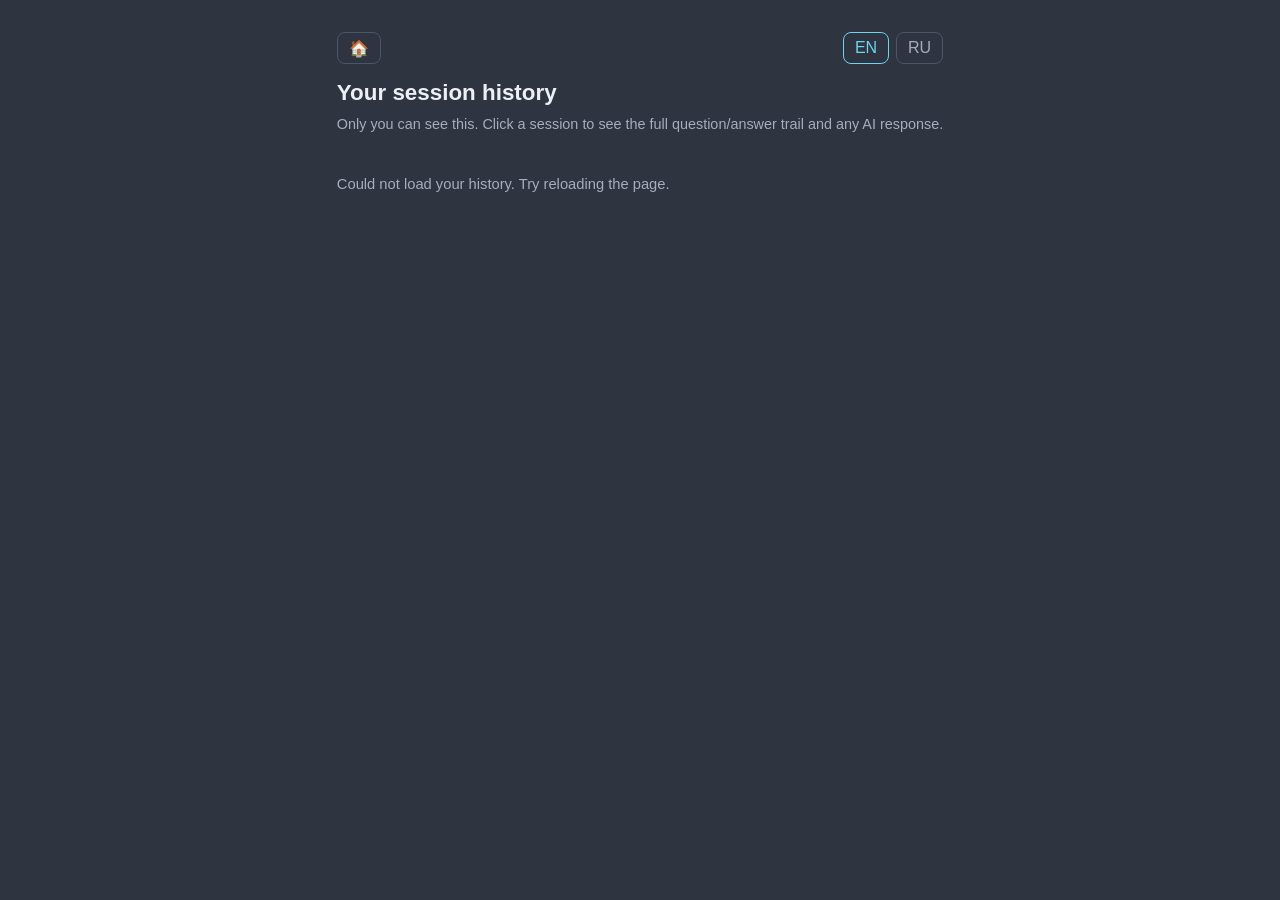
==== commit 7a52e281: "Pull logout back to just /diagnose, and comment that one out too Ivan, same day logout shipped every" ====
--- a/app/static/history.html
+++ b/app/static/history.html
@@ -61,7 +61,6 @@
 <div class="landing">
   <div class="lang-switch">
     <a id="backLink" href="/diagnose" title="Back to diagnose">🏠</a>
-    <button type="button" id="logoutBtn" title="Log out">🚪</button>
     <button type="button" data-set-lang="en">EN</button>
     <button type="button" data-set-lang="ru">RU</button>
   </div>
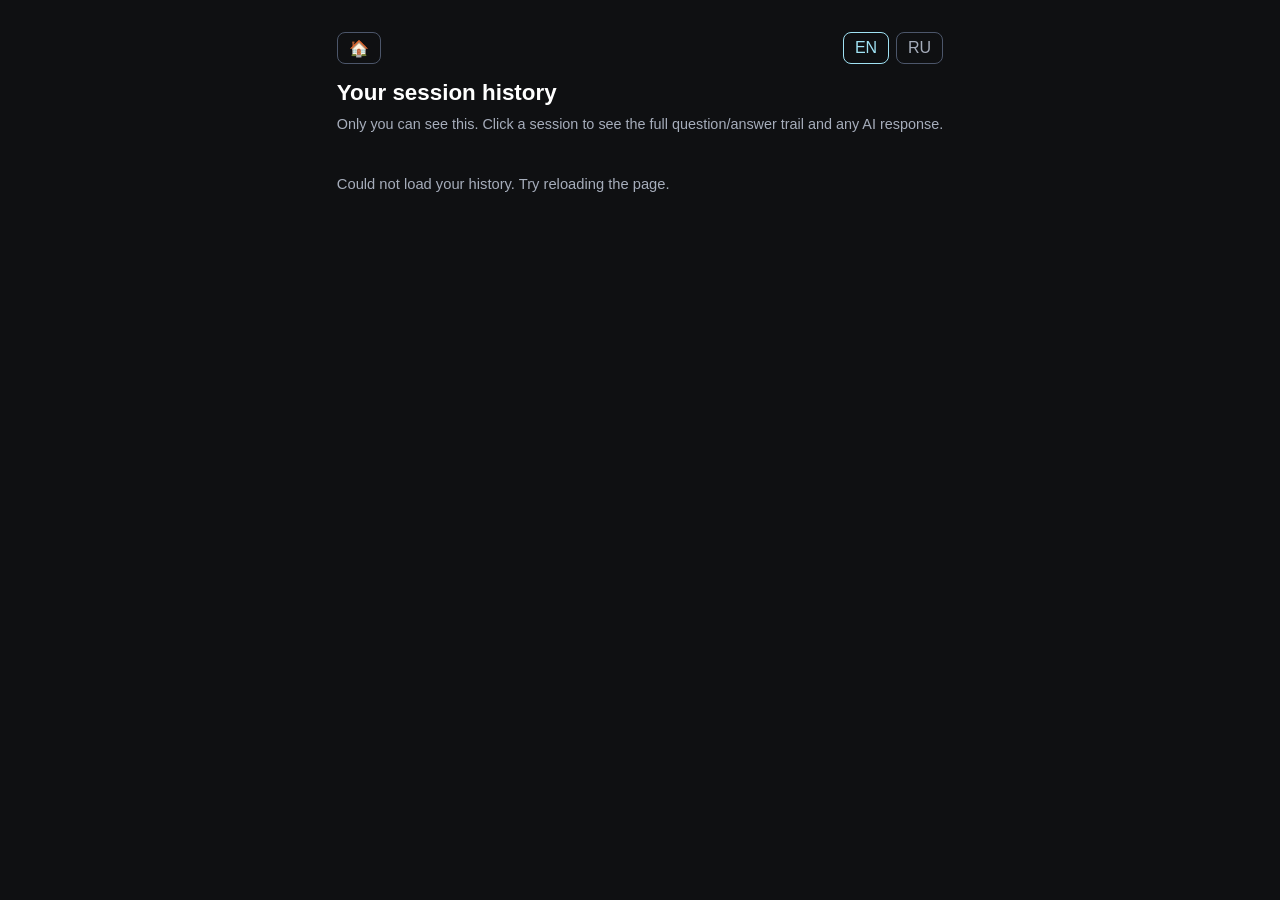
==== commit ce217f86: "/history: show manufacturer/model on the list row when present Manufacturer and model were already b" ====
--- a/app/static/history.html
+++ b/app/static/history.html
@@ -35,6 +35,7 @@
 .hist-row-top { display: flex; align-items: center; justify-content: space-between; gap: .6rem; }
 .hist-date { font-size: .78rem; color: var(--muted); font-family: var(--mono); }
 .hist-equipment { font-weight: 600; margin-top: .3rem; }
+.hist-manufacturer { font-size: .82rem; color: var(--muted); margin-top: .15rem; }
 .hist-meta { display: flex; align-items: center; gap: .5rem; margin-top: .4rem; flex-wrap: wrap; }
 .hist-jobsite {
   font-size: .78rem; color: var(--text); background: var(--btn-bg);
--- a/app/static/style.css
+++ b/app/static/style.css
@@ -11,16 +11,35 @@
      tones — Ivan's direct feedback after the first pass was that the
      stock Nord hues read as barely-visible against the panel background
      in a real screenshot. See CLAUDE.md "Тема интерфейса..." for the
-     comparison screenshots this was picked from. */
-  --bg: #2e3440;
-  --panel: #3b4252;
+     comparison screenshots this was picked from.
+
+     18 Sep 2026 follow-up: --panel darkened ~8% and its blue cast almost
+     fully neutralized (was a cool blue-grey, now nearly neutral warm-grey
+     — Ivan's own read: default dark theme's body text wasn't legible
+     enough, and a slightly-too-blue panel was part of why). --text pushed
+     all the way to pure white — the intermediate steps toward it from the
+     old #eceff4 were empirically imperceptible (WCAG contrast against the
+     panel already exceeded the 7:1 AAA threshold before this change;
+     see the comparison artifact referenced in CLAUDE.md), so there was no
+     reason to stop short of #ffffff once brighter was the goal.
+
+     19 Sep 2026 follow-up: --bg pushed much darker (near-black, same
+     hue direction as --panel just scaled down) -- Ivan's own read on
+     his phone: the page background and the panel cards it holds were
+     close enough in value that the layout was hard to parse until
+     opened on a bigger screen. --input-bg intentionally left at its
+     old literal value (not re-synced to --bg) -- it still sits between
+     --bg and --panel, which keeps numeric inputs reading as recessed
+     relative to the panel around them. */
+  --bg: #0f1012;
+  --panel: #3a3d44;
   --panel-border: #4c566a;
-  --text: #eceff4;
+  --text: #ffffff;
   --muted: #a6adbb;
-  --accent: #6dd3ee;
-  --ok: #7ee08f;
-  --warn: #ffd54f;
-  --crit: #ff6b72;
+  --accent: #a0e2f4;
+  --ok: #bff0c7;
+  --warn: #ffdd72;
+  --crit: #ff9fa3;
   --input-accent: #ffa057;
   --input-accent-bg: #3a2c22;
   --step-text: #ffc199;
@@ -36,9 +55,29 @@
   --disclaimer-bg: #332a1e;
   --warn-bg: #3a3220;
   --crit-bg: #3a1f22;
-  --accent-bg: #22333c;
+  --accent-bg: #18242a;
   --accent-hover-bg: #294050;
-  --btn-bg: #414a5a;
+  /* Active/highlighted-BUTTON fill+text, split out from the plain
+     --accent/--warn tokens above (18 Sep 2026 follow-up): those two now
+     also serve genuinely darker/dimmer FIELD contexts (--accent-bg for
+     .badge.info/the nameplate "confident" box; --warn-bg for the
+     nameplate warning box/.badge.warning) that Ivan deliberately wanted
+     to move in the opposite direction from buttons -- darker, not
+     brighter. A real active button (.lang-btn.active, .btn.ai,
+     .intake-toggle-btn.active, .unit-btn.active) needs its own brighter
+     fill/text pair instead of inheriting whichever direction the field
+     tokens happened to move. */
+  --accent-active-bg: #435863;
+  --accent-active-text: #b6e9f7;
+  --warn-active-bg: #5d5846;
+  --warn-active-text: #ffe48d;
+  /* Was #414a5a -- lighter AND bluer than --panel (#3a3d44), a leftover
+     from before the 18 Sep 2026 warm/dark panel change that made plain
+     option buttons (equipment list, symptom menus) barely stand out
+     from the panel behind them. Ivan's ask: noticeably darker than the
+     panel, not just a shade off it. --btn-hover-bg stays as-is (lighter
+     on hover reads as "lifting", same direction as before). */
+  --btn-bg: #242830;
   --btn-hover-bg: #4c566a;
   --input-hover-bg: #4a3324;
   --na-active-bg: #3f4759;
@@ -48,7 +87,7 @@
   --quota-crit-bg: rgba(255, 107, 114, 0.18);
   --quota-crit-border: rgba(255, 107, 114, 0.55);
   --crit-text: #ffd9dc;
-  --crit-active-text: #ffb3b8;
+  --crit-active-text: #ff9fa3;
   --ok-tint-bg: rgba(126, 224, 143, 0.12);
   --crit-tint-bg: rgba(255, 107, 114, 0.12);
   --input-tint-bg: rgba(255, 160, 87, 0.12);
@@ -107,6 +146,17 @@
   --crit-bg: #fbdedc;
   --accent-bg: #b8dcff;
   --accent-hover-bg: #c6ddfa;
+  /* Mirrors this theme's own --accent/--warn exactly (not the dark
+     theme's new brighter-active-button values) — .lang-btn.active/
+     .btn.ai/.intake-toggle-btn.active/.unit-btn.active now read these
+     instead of --accent-bg/--warn-bg/--accent/--warn directly (see the
+     18 Sep 2026 comment on the dark theme's copy of these tokens), and
+     without an override here they'd silently fall back to the dark
+     theme's values instead of staying untouched. */
+  --accent-active-bg: #b8dcff;
+  --accent-active-text: #0055c8;
+  --warn-active-bg: #fbdba3;
+  --warn-active-text: #8a5300;
   --btn-bg: #ffffff;
   --btn-hover-bg: #eef2f6;
   --input-hover-bg: #fbdecb;
@@ -370,10 +420,10 @@
 .lang-btn:hover { color: var(--text); border-color: var(--accent); }
 
 .lang-btn.active {
-  color: var(--accent);
+  color: var(--accent-active-text);
   border-color: var(--accent);
   border-width: var(--active-border-width);
-  background: var(--accent-bg);
+  background: var(--accent-active-bg);
 }
 
 /* Session-only unit preference (°F/°C, psig/kPa) — same button look as the
@@ -394,10 +444,10 @@
    you're reading" signal, not a neutral preference like language, so it
    gets the same warm accent used for attention states elsewhere (--warn). */
 .unit-btn.active {
-  color: var(--warn);
+  color: var(--warn-active-text);
   border-color: var(--warn);
   border-width: var(--active-border-width);
-  background: var(--warn-bg);
+  background: var(--warn-active-bg);
 }
 
 .unit-switch {
@@ -508,9 +558,13 @@
 .btn.ghost:hover { color: var(--text); border-color: var(--accent); }
 
 .btn.ai {
+  /* A persistently-highlighted button, not a field/box -- same
+     accent-active pair as .lang-btn.active/.intake-toggle-btn.active,
+     not the darker --accent-bg field tint (see the comment at that
+     token's definition). */
   border-color: var(--accent);
-  color: var(--accent);
-  background: var(--accent-bg);
+  color: var(--accent-active-text);
+  background: var(--accent-active-bg);
 }
 
 .btn.ai:hover { background: var(--accent-hover-bg); }
@@ -885,7 +939,7 @@
    good/bad judgment, just an explicit confirmation) and as the base for
    select's normal/abnormal variants below. */
 .intake-toggle-btn.active {
-  background: var(--accent-bg);
+  background: var(--accent-active-bg);
   border-color: var(--accent);
   border-width: var(--active-border-width);
   color: var(--text);
